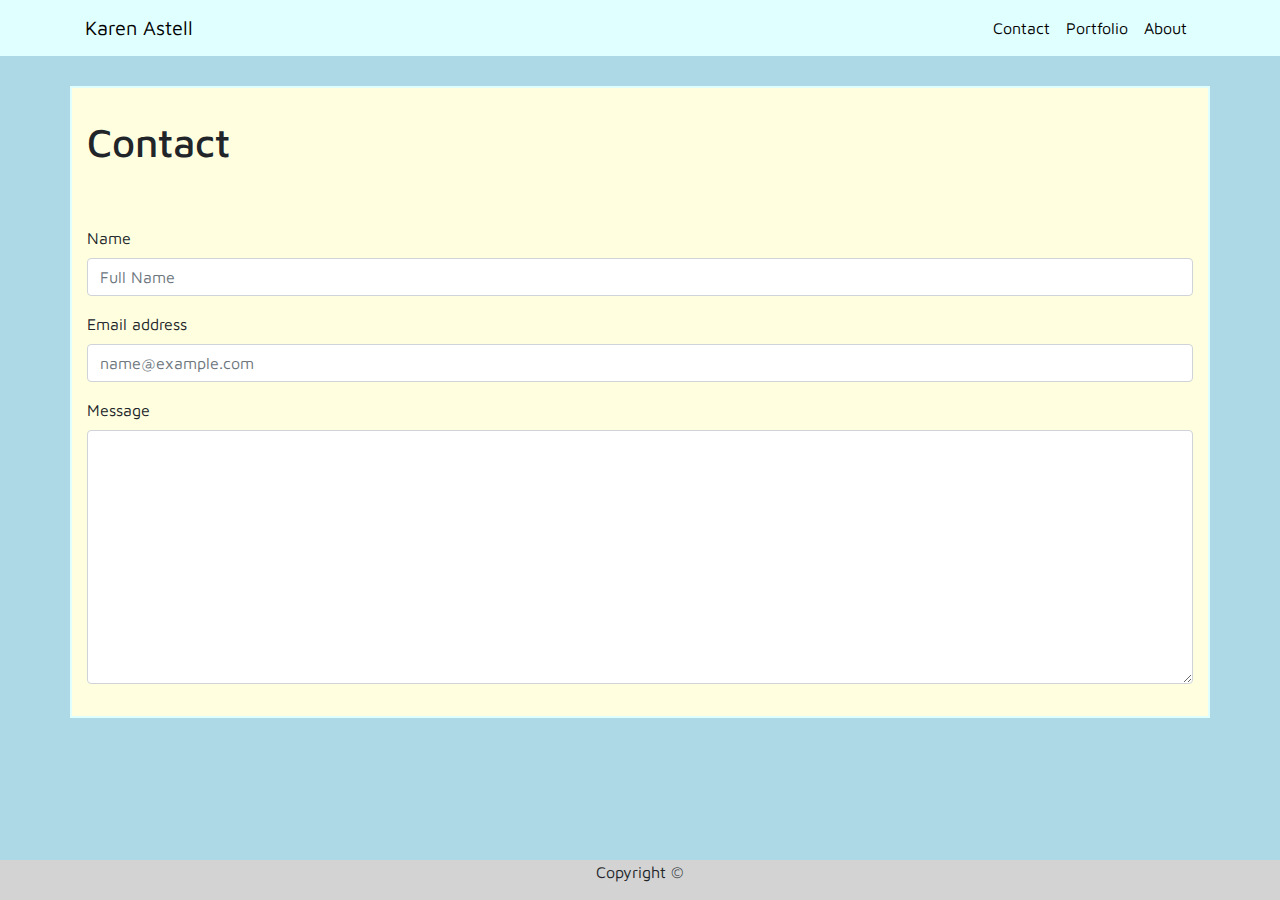
==== contact.html @ 9625e0a0 "fixed navbar and wrapping around picture on about page" ====
<!DOCTYPE html>
<html lang="en">

<head>
    <meta charset="UTF-8">
    <meta name="viewport" content="width=device-width, initial-scale=1.0">
    <title>Contact</title>
    <link rel="stylesheet" href="Assets/css/normalize.css">
    <link href="https://fonts.googleapis.com/css2?family=Catamaran:wght@100;400&family=Maven+Pro&display=swap"
        rel="stylesheet">
    <link rel="stylesheet" href="https://stackpath.bootstrapcdn.com/bootstrap/4.4.1/css/bootstrap.min.css"
        integrity="sha384-Vkoo8x4CGsO3+Hhxv8T/Q5PaXtkKtu6ug5TOeNV6gBiFeWPGFN9MuhOf23Q9Ifjh" crossorigin="anonymous">
    <link rel="stylesheet" href="Assets/css/style.css">
    <link rel="icon" href="Assets/Images/KarenAstell.jpg">
</head>

<body>

    <nav class="navbar navbar-expand-lg">
        <section class="container">
            <a class="navbar-brand" href="index.html">Karen Astell</a>
            <button class="navbar-toggler" type="button" data-toggle="collapse" data-target="#navbarNavAltMarkup"
                aria-controls="navbarNavAltMarkup" aria-expanded="false" aria-label="Toggle navigation">
                <span class="navbar-toggler-icon"></span>
            </button>
            <div class="navbar-expand" id="navbarNavAltMarkup">
                <div class="navbar-nav">
                    <a class="nav-item nav-link active" href="contact.html">Contact <span
                            class="sr-only">(current)</span></a>
                    <a class="nav-item nav-link" href="portfolio.html">Portfolio</a>
                    <a class="nav-item nav-link" href="index.html">About</a>

                </div>
            </div>
        </section>
    </nav>

    <main class="container margin">
        <h1 class="larger-margin">Contact</h1>
        <form class="row">
            <div class="form-group col-md-12">
                <div class="form-group">
                    <label for="...">Name</label>
                    <input type="text" class="form-control" placeholder="Full Name">
                </div>
                <div class="form-group">
                    <label for="exampleFormControlInput1">Email address</label>
                    <input type="email" class="form-control" id="exampleFormControlInput1"
                        placeholder="name@example.com">
                </div>
                <div class="form-group">
                    <label for="exampleFormControlTextarea1">Message</label>
                    <textarea class="form-control" id="exampleFormControlTextarea1" rows="10"></textarea>
                </div>
            </div>
        </form>





    </main>

    <footer class="page-footer">
        <section class="row text-center">
            <section class="col-md-4">

            </section>
            <section class="col-md-4">
                <p>Copyright &copy</p>
            </section>
            <section class="col-md-4">

            </section>
        </section>
    </footer>

</html>
---- Assets/css/style.css ----
* {
    box-sizing: border-box;
}

.navbar {
    background-color: lightcyan;
}

.navbar-brand {
    color: black;
}

.nav-item {
    color: black;
}

body {
    background-color: lightblue;
    font-family: 'Maven Pro', sans-serif;
    
    }
main {
    border: 2px solid lightcyan;
    background-color: lightyellow;
}


.about-img {
width: 150px;
height: 150px;
}

.margin {
    margin-top: 30px;
    margin-bottom: 30px;
}

.larger-margin {
    margin-top: 30px;
    margin-bottom: 60px;
}

footer {
    background-color: lightgrey;
    position: fixed;
    left: 0;
    bottom: 0;
    width: 100%;
    text-align: center;
}

.portfolio-pics {
    height: 200px;
    width: 200px;
} 

.border-under {
    border-bottom: 3px solid grey;
}

.centerimg {
    text-align: center;
    align-items: center;
}
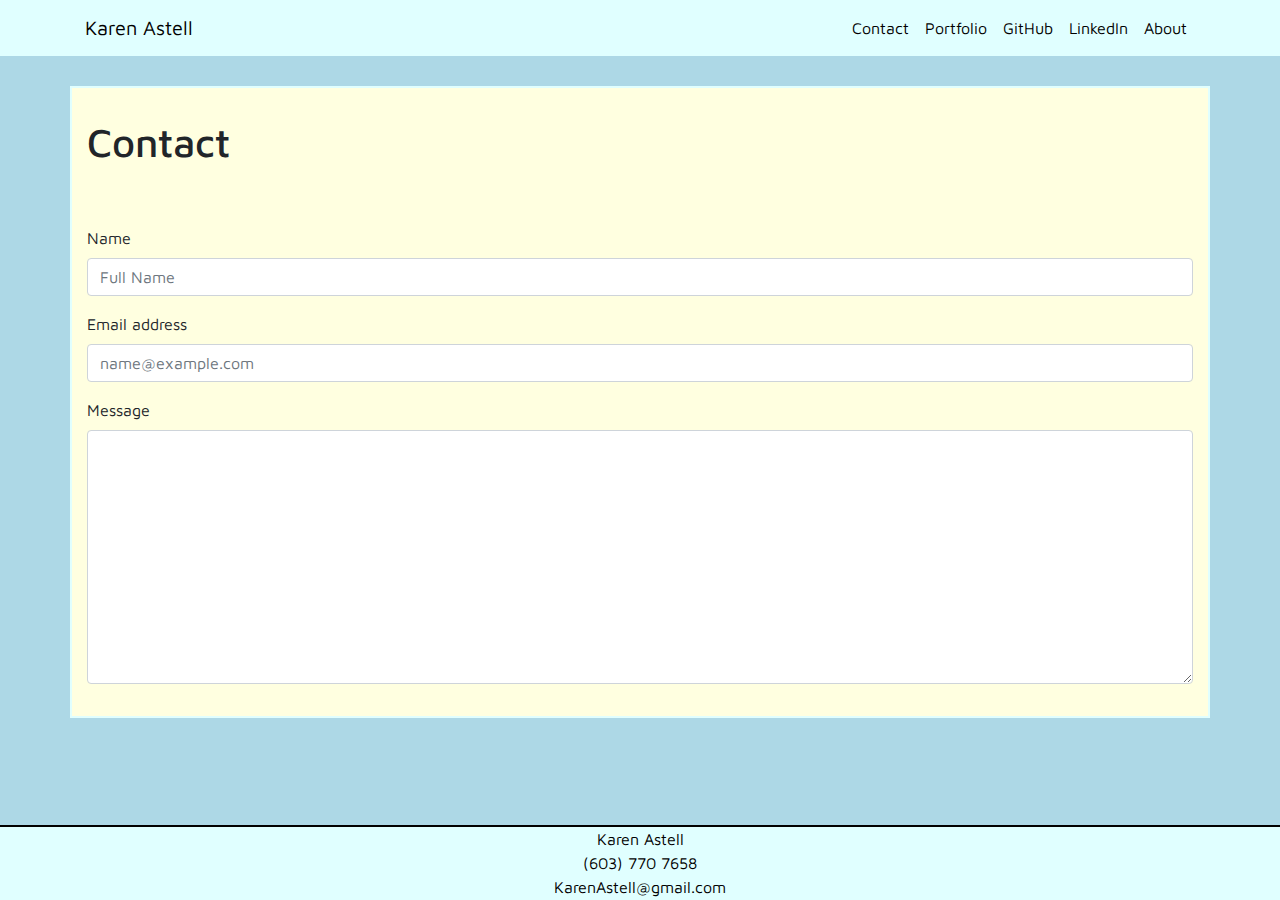
==== commit 6acf3459: "added links to github and linked in on nav, added link to resume on index" ====
--- a/contact.html
+++ b/contact.html
@@ -1,78 +1,90 @@
 <!DOCTYPE html>
 <html lang="en">
+  <head>
+    <meta charset="UTF-8" />
+    <meta name="viewport" content="width=device-width, initial-scale=1.0" />
+    <title>Contact</title>
+    <link rel="stylesheet" href="Assets/css/normalize.css" />
+    <link
+      href="https://fonts.googleapis.com/css2?family=Catamaran:wght@100;400&family=Maven+Pro&display=swap"
+      rel="stylesheet"
+    />
+    <link
+      rel="stylesheet"
+      href="https://stackpath.bootstrapcdn.com/bootstrap/4.4.1/css/bootstrap.min.css"
+      integrity="sha384-Vkoo8x4CGsO3+Hhxv8T/Q5PaXtkKtu6ug5TOeNV6gBiFeWPGFN9MuhOf23Q9Ifjh"
+      crossorigin="anonymous"
+    />
+    <link rel="stylesheet" href="Assets/css/style.css" />
+    <link rel="icon" href="Assets/Images/KarenAstell.jpg" />
+  </head>
 
-<head>
-    <meta charset="UTF-8">
-    <meta name="viewport" content="width=device-width, initial-scale=1.0">
-    <title>Contact</title>
-    <link rel="stylesheet" href="Assets/css/normalize.css">
-    <link href="https://fonts.googleapis.com/css2?family=Catamaran:wght@100;400&family=Maven+Pro&display=swap"
-        rel="stylesheet">
-    <link rel="stylesheet" href="https://stackpath.bootstrapcdn.com/bootstrap/4.4.1/css/bootstrap.min.css"
-        integrity="sha384-Vkoo8x4CGsO3+Hhxv8T/Q5PaXtkKtu6ug5TOeNV6gBiFeWPGFN9MuhOf23Q9Ifjh" crossorigin="anonymous">
-    <link rel="stylesheet" href="Assets/css/style.css">
-    <link rel="icon" href="Assets/Images/KarenAstell.jpg">
-</head>
-
-<body>
-
+  <body>
     <nav class="navbar navbar-expand-lg">
         <section class="container">
-            <a class="navbar-brand" href="index.html">Karen Astell</a>
-            <button class="navbar-toggler" type="button" data-toggle="collapse" data-target="#navbarNavAltMarkup"
-                aria-controls="navbarNavAltMarkup" aria-expanded="false" aria-label="Toggle navigation">
-                <span class="navbar-toggler-icon"></span>
-            </button>
-            <div class="navbar-expand" id="navbarNavAltMarkup">
-                <div class="navbar-nav">
-                    <a class="nav-item nav-link active" href="contact.html">Contact <span
-                            class="sr-only">(current)</span></a>
-                    <a class="nav-item nav-link" href="portfolio.html">Portfolio</a>
-                    <a class="nav-item nav-link" href="index.html">About</a>
-
-                </div>
+          <a class="navbar-brand" href="index.html">Karen Astell</a>
+          <button
+            class="navbar-toggler"
+            type="button"
+            data-toggle="collapse"
+            data-target="#navbarNavAltMarkup"
+            aria-controls="navbarNavAltMarkup"
+            aria-expanded="false"
+            aria-label="Toggle navigation"
+          >
+            <span class="navbar-toggler-icon"></span>
+          </button>
+          <div class="navbar-expand" id="navbarNavAltMarkup">
+            <div class="navbar-nav">
+              <a class="nav-item nav-link active" href="contact.html">Contact </a>
+              <a class="nav-item nav-link" href="portfolio.html">Portfolio</a>
+              <a class="nav-item nav-link" href="https://github.com/karenastell"
+               target="_blank" >GitHub</a
+              >
+              <a
+                class="nav-item nav-link"
+                href="https://www.linkedin.com/in/karen-astell" target="_blank"
+                >LinkedIn</a
+              >
+              <a class="nav-item nav-link" href="index.html">About</a>
             </div>
+          </div>
         </section>
-    </nav>
+      </nav>
 
     <main class="container margin">
-        <h1 class="larger-margin">Contact</h1>
-        <form class="row">
-            <div class="form-group col-md-12">
-                <div class="form-group">
-                    <label for="...">Name</label>
-                    <input type="text" class="form-control" placeholder="Full Name">
-                </div>
-                <div class="form-group">
-                    <label for="exampleFormControlInput1">Email address</label>
-                    <input type="email" class="form-control" id="exampleFormControlInput1"
-                        placeholder="name@example.com">
-                </div>
-                <div class="form-group">
-                    <label for="exampleFormControlTextarea1">Message</label>
-                    <textarea class="form-control" id="exampleFormControlTextarea1" rows="10"></textarea>
-                </div>
-            </div>
-        </form>
-
-
-
-
-
+      <h1 class="larger-margin">Contact</h1>
+      <form class="row">
+        <div class="form-group col-md-12">
+          <div class="form-group">
+            <label for="...">Name</label>
+            <input type="text" class="form-control" placeholder="Full Name" />
+          </div>
+          <div class="form-group">
+            <label for="exampleFormControlInput1">Email address</label>
+            <input
+              type="email"
+              class="form-control"
+              id="exampleFormControlInput1"
+              placeholder="name@example.com"
+            />
+          </div>
+          <div class="form-group">
+            <label for="exampleFormControlTextarea1">Message</label>
+            <textarea
+              class="form-control"
+              id="exampleFormControlTextarea1"
+              rows="10"
+            ></textarea>
+          </div>
+        </div>
+      </form>
     </main>
 
-    <footer class="page-footer">
-        <section class="row text-center">
-            <section class="col-md-4">
-
-            </section>
-            <section class="col-md-4">
-                <p>Copyright &copy</p>
-            </section>
-            <section class="col-md-4">
-
-            </section>
-        </section>
-    </footer>
-
-</html>+    <footer class="foot">
+        <p class="footer-info">Karen Astell</p>
+        <p class="footer-info">(603) 770 7658</p>
+        <p class="footer-info">KarenAstell@gmail.com</p>
+      </footer>
+  </body>
+</html>
--- a/Assets/css/style.css
+++ b/Assets/css/style.css
@@ -20,9 +20,11 @@
     font-family: 'Maven Pro', sans-serif;
     
     }
+
 main {
     border: 2px solid lightcyan;
     background-color: lightyellow;
+    margin: 30px;
 }
 
 
@@ -33,7 +35,7 @@
 
 .margin {
     margin-top: 30px;
-    margin-bottom: 30px;
+    margin-bottom: 50px;
 }
 
 .larger-margin {
@@ -41,26 +43,71 @@
     margin-bottom: 60px;
 }
 
-footer {
-    background-color: lightgrey;
+.index-header-margin {
+    margin-top: 30px;
+}
+
+.pdf-img {
+    height: 40px;
+    margin: 0px 10px;
+}
+
+.resume-element {
+    text-align: right;
+    margin: 0;
+}
+
+.footer-info {
+    margin: 0px;
+}
+
+.foot {
     position: fixed;
     left: 0;
     bottom: 0;
     width: 100%;
+    background-color: lightcyan;
+    height: 75px;
+    color: black;
+    font-size: 16px;
     text-align: center;
-}
+    border-top: 2px solid black;
+   margin-top: 30px;
+   
+  }
 
 .portfolio-pics {
     height: 200px;
     width: 200px;
+    border: 1px solid black;
+    
 } 
+
+.margin-w-padding {
+    margin: 0px 30px 20px 30px;
+    padding: 0px 60px;
+}
+
+.relative {
+    position: relative;
+}
 
 .border-under {
     border-bottom: 3px solid grey;
 }
 
-.centerimg {
+h4 {
     text-align: center;
-    align-items: center;
 }
 
+
+.label {
+    position: absolute;
+    top: 65%;
+    width: 200px;
+    padding: 5px;
+    background-color: lightcyan;
+    color: black;
+}
+
+
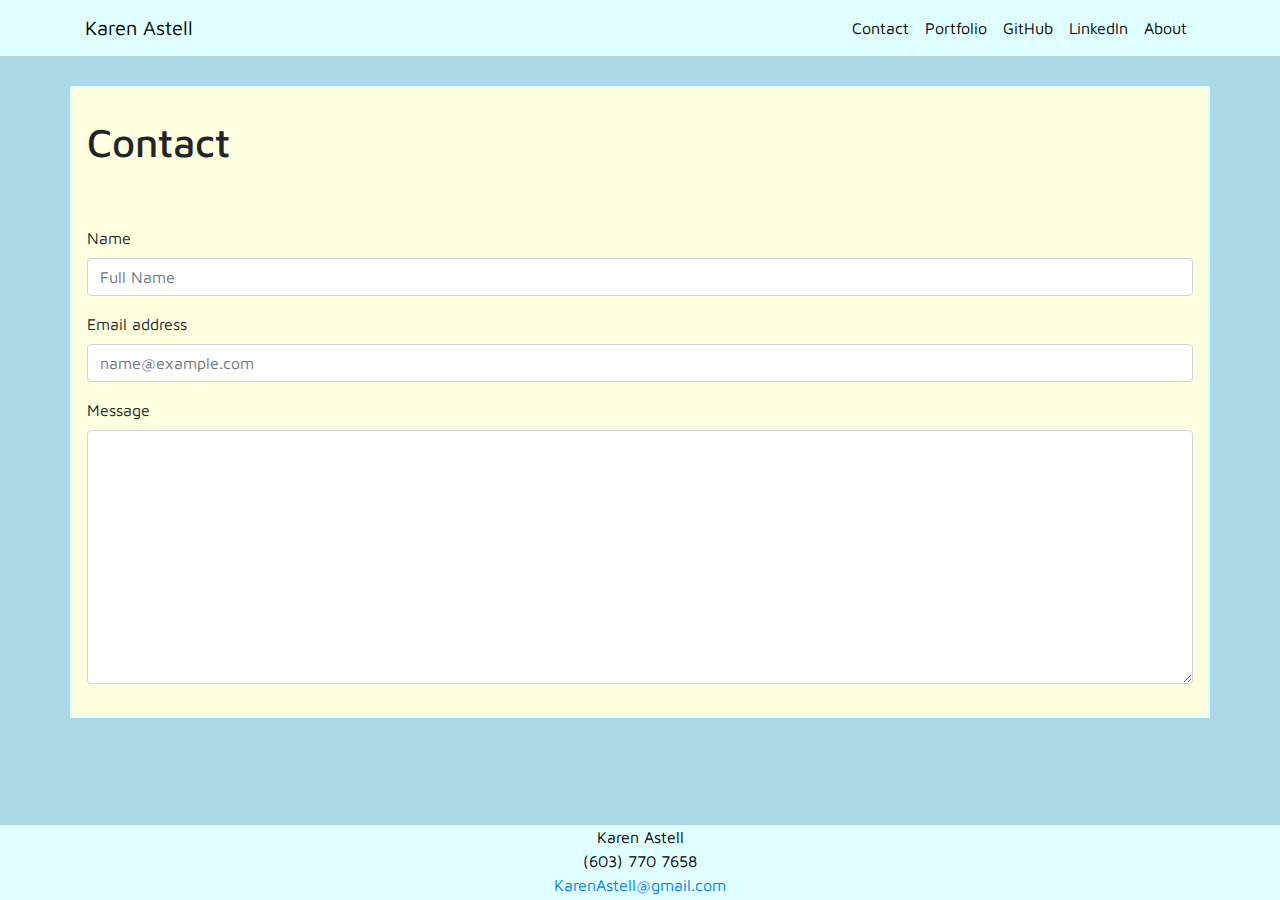
==== commit 6cbd8c04: "added email link to email in footer" ====
--- a/contact.html
+++ b/contact.html
@@ -84,7 +84,7 @@
     <footer class="foot">
         <p class="footer-info">Karen Astell</p>
         <p class="footer-info">(603) 770 7658</p>
-        <p class="footer-info">KarenAstell@gmail.com</p>
+        <p class="footer-info"> <a href="mailto:karenastell@gmail.com">KarenAstell@gmail.com</a> </p>
       </footer>
   </body>
 </html>
--- a/Assets/css/style.css
+++ b/Assets/css/style.css
@@ -71,8 +71,7 @@
     color: black;
     font-size: 16px;
     text-align: center;
-    border-top: 2px solid black;
-   margin-top: 30px;
+    margin-top: 30px;
    
   }
 
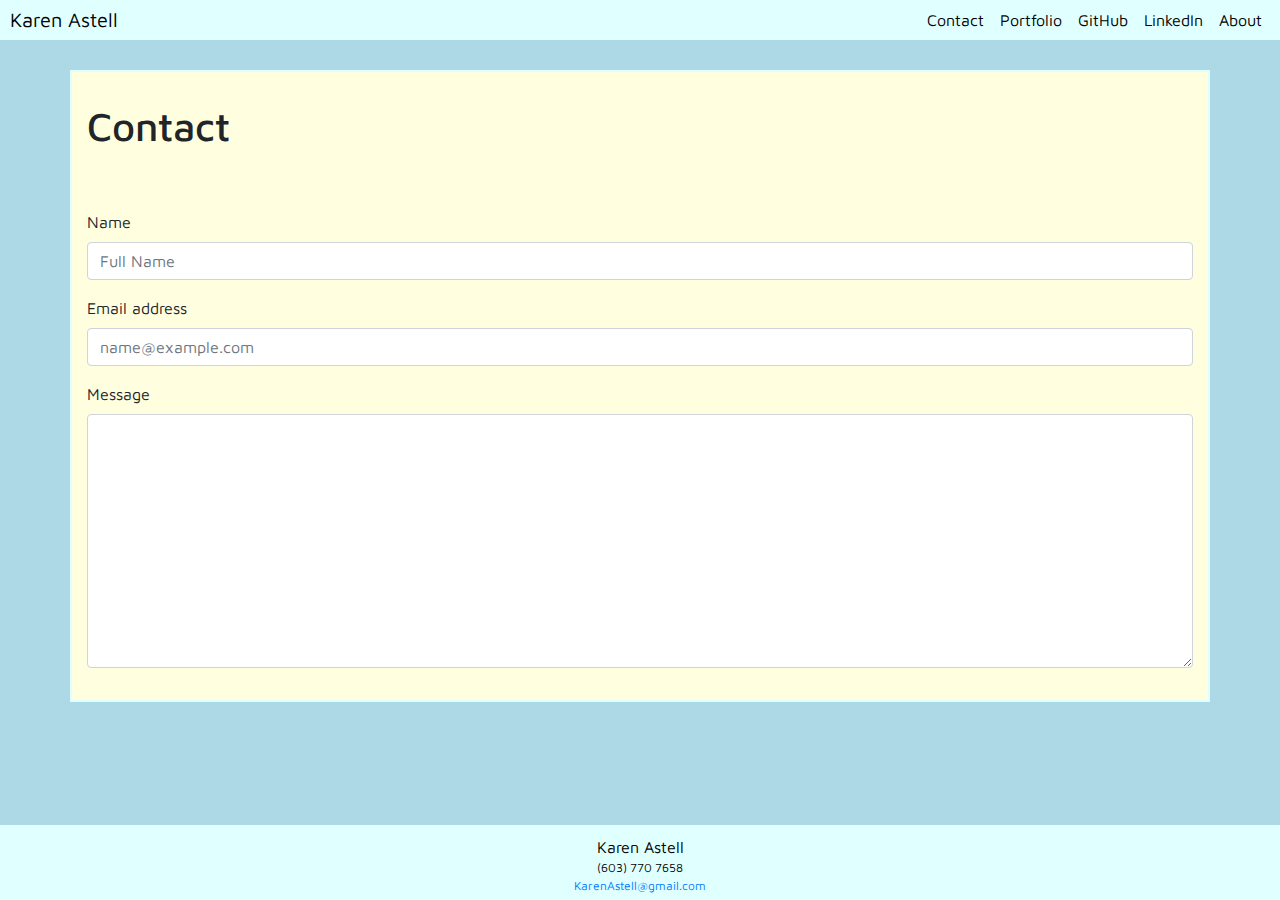
==== commit 1625ddc9: "fixed nav bar alignment" ====
--- a/contact.html
+++ b/contact.html
@@ -20,37 +20,30 @@
   </head>
 
   <body>
-    <nav class="navbar navbar-expand-lg">
-        <section class="container">
-          <a class="navbar-brand" href="index.html">Karen Astell</a>
-          <button
-            class="navbar-toggler"
-            type="button"
-            data-toggle="collapse"
-            data-target="#navbarNavAltMarkup"
-            aria-controls="navbarNavAltMarkup"
-            aria-expanded="false"
-            aria-label="Toggle navigation"
-          >
-            <span class="navbar-toggler-icon"></span>
-          </button>
-          <div class="navbar-expand" id="navbarNavAltMarkup">
-            <div class="navbar-nav">
-              <a class="nav-item nav-link active" href="contact.html">Contact </a>
-              <a class="nav-item nav-link" href="portfolio.html">Portfolio</a>
-              <a class="nav-item nav-link" href="https://github.com/karenastell"
-               target="_blank" >GitHub</a
-              >
-              <a
-                class="nav-item nav-link"
-                href="https://www.linkedin.com/in/karen-astell" target="_blank"
-                >LinkedIn</a
-              >
-              <a class="nav-item nav-link" href="index.html">About</a>
-            </div>
+    <nav class="navbar nav-align">
+ 
+        <a class="navbar-brand" href="index.html">Karen Astell</a>
+     
+        <div class="navbar navbar-expand navbar-text" id="navbarNavAltMarkup">
+          <div class="navbar-nav">
+            <a class="nav-item nav-link active" href="contact.html">Contact </a>
+            <a class="nav-item nav-link" href="portfolio.html">Portfolio</a>
+            <a
+              class="nav-item nav-link"
+              href="https://github.com/karenastell"
+              target="_blank"
+              >GitHub</a
+            >
+            <a
+              class="nav-item nav-link"
+              href="https://www.linkedin.com/in/karen-astell"
+              target="_blank"
+              >LinkedIn</a
+            >
+            <a class="nav-item nav-link" href="index.html">About</a>
           </div>
-        </section>
-      </nav>
+    
+    </nav>
 
     <main class="container margin">
       <h1 class="larger-margin">Contact</h1>
@@ -82,7 +75,7 @@
     </main>
 
     <footer class="foot">
-        <p class="footer-info">Karen Astell</p>
+        <p class="footer-name-info">Karen Astell</p>
         <p class="footer-info">(603) 770 7658</p>
         <p class="footer-info"> <a href="mailto:karenastell@gmail.com">KarenAstell@gmail.com</a> </p>
       </footer>
--- a/Assets/css/style.css
+++ b/Assets/css/style.css
@@ -1,112 +1,120 @@
-
 * {
-    box-sizing: border-box;
+  box-sizing: border-box;
 }
 
 .navbar {
-    background-color: lightcyan;
+  background-color: lightcyan;
+  padding: 0px;
 }
 
 .navbar-brand {
-    color: black;
+  color: black;
 }
 
 .nav-item {
-    color: black;
+  color: black;
+
+}
+
+.nav-align {
+  margin: 0;
+  width: 100%;
+  padding: 0 10px
 }
 
 body {
-    background-color: lightblue;
-    font-family: 'Maven Pro', sans-serif;
-    
-    }
+  background-color: lightblue;
+  font-family: "Maven Pro", sans-serif;
+}
 
 main {
-    border: 2px solid lightcyan;
-    background-color: lightyellow;
-    margin: 30px;
+  border: 2px solid lightcyan;
+  background-color: lightyellow;
+  margin: 30px;
 }
 
-
 .about-img {
-width: 150px;
-height: 150px;
+  width: 150px;
+  height: 150px;
 }
 
 .margin {
-    margin-top: 30px;
-    margin-bottom: 50px;
+  margin-top: 30px;
+  margin-bottom: 50px;
 }
 
 .larger-margin {
-    margin-top: 30px;
-    margin-bottom: 60px;
+  margin-top: 30px;
+  margin-bottom: 60px;
 }
 
 .index-header-margin {
-    margin-top: 30px;
+  margin-top: 30px;
 }
 
 .pdf-img {
-    height: 40px;
-    margin: 0px 10px;
+  height: 40px;
+  margin: 0px 40px;
 }
 
 .resume-element {
-    text-align: right;
-    margin: 0;
+  text-align: right;
+  margin: 0;
+  font-size: 12px;
+}
+
+.footer-name-info {
+  margin: 0px;
+  font-size 16px;
 }
 
 .footer-info {
-    margin: 0px;
+  margin: 0px;
+  font-size: 12px;
 }
 
 .foot {
-    position: fixed;
-    left: 0;
-    bottom: 0;
-    width: 100%;
-    background-color: lightcyan;
-    height: 75px;
-    color: black;
-    font-size: 16px;
-    text-align: center;
-    margin-top: 30px;
-   
-  }
+  position: fixed;
+  left: 0;
+  bottom: 0;
+  width: 100%;
+  background-color: lightcyan;
+  height: 75px;
+  color: black;
+  font-size: 16px;
+  text-align: center;
+  margin-top: 30px;
+  padding-top: 10px;
+}
 
 .portfolio-pics {
-    height: 200px;
-    width: 200px;
-    border: 1px solid black;
-    
-} 
+  height: 200px;
+  width: 200px;
+  border: 1px solid black;
+}
 
 .margin-w-padding {
-    margin: 0px 30px 20px 30px;
-    padding: 0px 60px;
+  margin: 0px 30px 20px 30px;
+  padding: 0px 60px;
 }
 
 .relative {
-    position: relative;
+  position: relative;
 }
 
 .border-under {
-    border-bottom: 3px solid grey;
+  border-bottom: 3px solid grey;
 }
 
 h4 {
-    text-align: center;
+  text-align: center;
 }
 
-
 .label {
-    position: absolute;
-    top: 65%;
-    width: 200px;
-    padding: 5px;
-    background-color: lightcyan;
-    color: black;
+  position: absolute;
+  top: 65%;
+  width: 200px;
+  padding: 5px;
+  background-color: lightcyan;
+  color: black;
 }
-
-
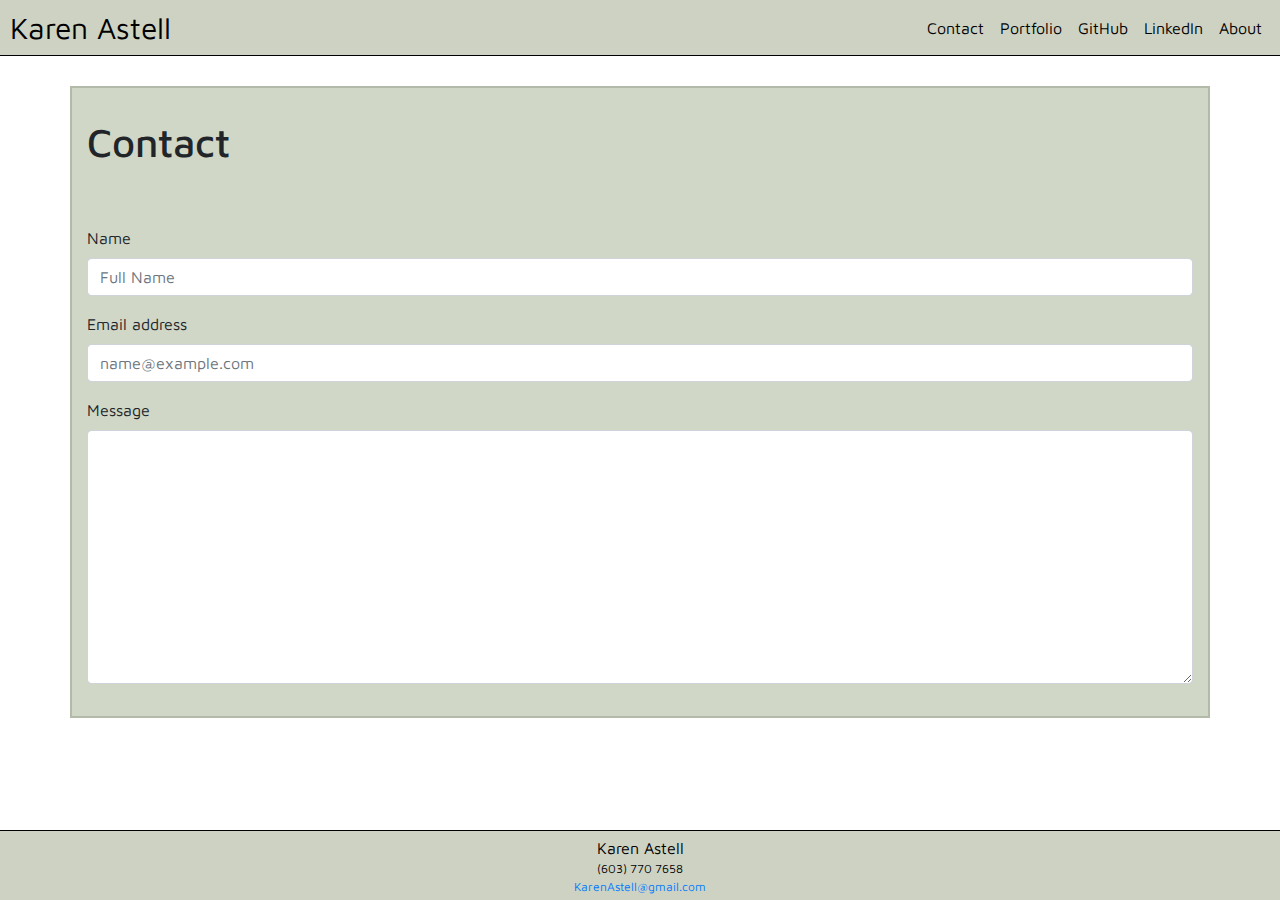
==== commit b96c7daf: "fixed responsiveness on portfolio page" ====
--- a/contact.html
+++ b/contact.html
@@ -22,7 +22,7 @@
   <body>
     <nav class="navbar nav-align">
  
-        <a class="navbar-brand" href="index.html">Karen Astell</a>
+        <a class="navbar-brand karen-astell" href="index.html">Karen Astell</a>
      
         <div class="navbar navbar-expand navbar-text" id="navbarNavAltMarkup">
           <div class="navbar-nav">
--- a/Assets/css/style.css
+++ b/Assets/css/style.css
@@ -2,8 +2,11 @@
   box-sizing: border-box;
 }
 
+.karen-astell {
+    font-size: 30px;
+}
 .navbar {
-  background-color: lightcyan;
+  background-color: #CED2C3;
   padding: 0px;
 }
 
@@ -19,17 +22,23 @@
 .nav-align {
   margin: 0;
   width: 100%;
-  padding: 0 10px
+  padding: 0 10px;
+  border-bottom: 1px solid black;
 }
 
+.center {
+    display: block;
+    margin: auto;
+    padding: 15px;
+}
 body {
-  background-color: lightblue;
+  background-image: url(../Images/background.jpg);
   font-family: "Maven Pro", sans-serif;
 }
 
 main {
-  border: 2px solid lightcyan;
-  background-color: lightyellow;
+  border: 2px solid #B3BAAA;
+  background-color: #D0D7C7;
   margin: 30px;
 }
 
@@ -65,7 +74,7 @@
 
 .footer-name-info {
   margin: 0px;
-  font-size 16px;
+  font-size: 16px;
 }
 
 .footer-info {
@@ -78,43 +87,52 @@
   left: 0;
   bottom: 0;
   width: 100%;
-  background-color: lightcyan;
-  height: 75px;
+  background-color: #CED2C3;
+  height: 70px;
   color: black;
   font-size: 16px;
   text-align: center;
-  margin-top: 30px;
-  padding-top: 10px;
+  padding-top: 5px;
+  border-top: 1px solid black;
 }
 
 .portfolio-pics {
-  height: 200px;
-  width: 200px;
-  border: 1px solid black;
+  /* height: 200px; */
+  width: 400px;
+  border: 1px solid #B3BAAA;
+
 }
 
-.margin-w-padding {
+/* .margin-w-padding {
   margin: 0px 30px 20px 30px;
   padding: 0px 60px;
-}
+} */
 
 .relative {
   position: relative;
 }
 
-.border-under {
-  border-bottom: 3px solid grey;
-}
+/* .border-under {
+  border-bottom: 3px solid #CED2C3;
+} */
 
 h4 {
   text-align: center;
 }
 
+.no-padding {
+    padding-left: 0;
+    padding-right: 0;
+  }
+
 .label {
   position: absolute;
   top: 65%;
-  width: 200px;
+  width: 400px;
+  /* width: 383px; */
   padding: 5px;
-  background-color: lightcyan;
+  background-color: #B3BAAA;
+  border: 1px solid #B3BAAA;
+  font-size: 14px;
   color: black;
 }
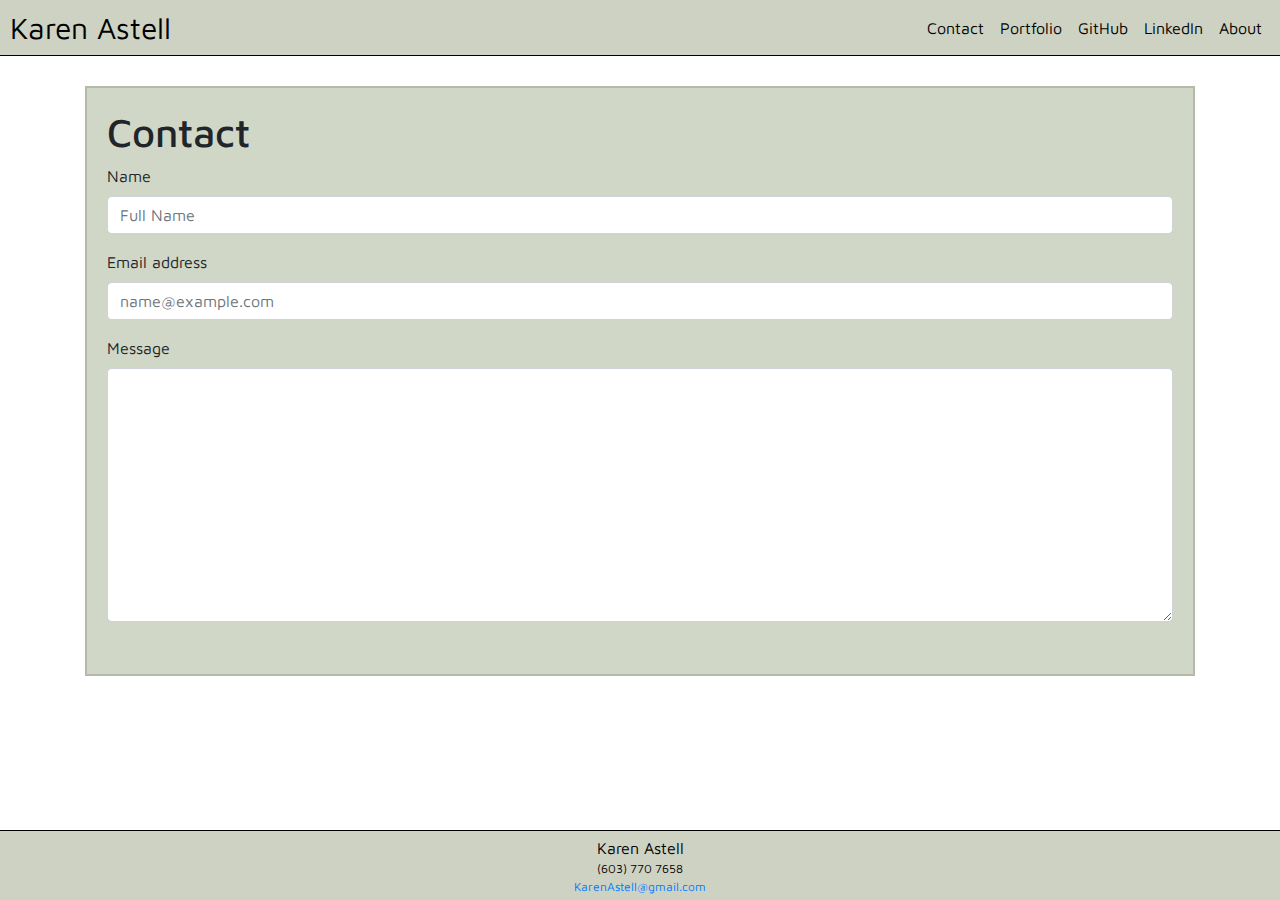
==== commit c43440db: "fixed margins all pages" ====
--- a/contact.html
+++ b/contact.html
@@ -21,63 +21,67 @@
 
   <body>
     <nav class="navbar nav-align">
- 
-        <a class="navbar-brand karen-astell" href="index.html">Karen Astell</a>
-     
-        <div class="navbar navbar-expand navbar-text" id="navbarNavAltMarkup">
-          <div class="navbar-nav">
-            <a class="nav-item nav-link active" href="contact.html">Contact </a>
-            <a class="nav-item nav-link" href="portfolio.html">Portfolio</a>
-            <a
-              class="nav-item nav-link"
-              href="https://github.com/karenastell"
-              target="_blank"
-              >GitHub</a
-            >
-            <a
-              class="nav-item nav-link"
-              href="https://www.linkedin.com/in/karen-astell"
-              target="_blank"
-              >LinkedIn</a
-            >
-            <a class="nav-item nav-link" href="index.html">About</a>
-          </div>
-    
+      <a class="navbar-brand karen-astell" href="index.html">Karen Astell</a>
+
+      <div class="navbar navbar-expand navbar-text" id="navbarNavAltMarkup">
+        <div class="navbar-nav">
+          <a class="nav-item nav-link active" href="contact.html">Contact </a>
+          <a class="nav-item nav-link" href="portfolio.html">Portfolio</a>
+          <a
+            class="nav-item nav-link"
+            href="https://github.com/karenastell"
+            target="_blank"
+            >GitHub</a
+          >
+          <a
+            class="nav-item nav-link"
+            href="https://www.linkedin.com/in/karen-astell"
+            target="_blank"
+            >LinkedIn</a
+          >
+          <a class="nav-item nav-link" href="index.html">About</a>
+        </div>
+      </div>
     </nav>
 
-    <main class="container margin">
-      <h1 class="larger-margin">Contact</h1>
-      <form class="row">
-        <div class="form-group col-md-12">
-          <div class="form-group">
-            <label for="...">Name</label>
-            <input type="text" class="form-control" placeholder="Full Name" />
-          </div>
-          <div class="form-group">
-            <label for="exampleFormControlInput1">Email address</label>
-            <input
-              type="email"
-              class="form-control"
-              id="exampleFormControlInput1"
-              placeholder="name@example.com"
-            />
-          </div>
-          <div class="form-group">
-            <label for="exampleFormControlTextarea1">Message</label>
-            <textarea
-              class="form-control"
-              id="exampleFormControlTextarea1"
-              rows="10"
-            ></textarea>
-          </div>
+    <main class="container">
+        <div class="main">
+            <h1 class="larger-margin">Contact</h1>
+            <form class="row">
+              <div class="form-group col-md-12">
+                <div class="form-group">
+                  <label for="...">Name</label>
+                  <input type="text" class="form-control" placeholder="Full Name" />
+                </div>
+                <div class="form-group">
+                  <label for="exampleFormControlInput1">Email address</label>
+                  <input
+                    type="email"
+                    class="form-control"
+                    id="exampleFormControlInput1"
+                    placeholder="name@example.com"
+                  />
+                </div>
+                <div class="form-group">
+                  <label for="exampleFormControlTextarea1">Message</label>
+                  <textarea
+                    class="form-control"
+                    id="exampleFormControlTextarea1"
+                    rows="10"
+                  ></textarea>
+                </div>
+              </div>
+            </form>
         </div>
-      </form>
+     
     </main>
 
     <footer class="foot">
-        <p class="footer-name-info">Karen Astell</p>
-        <p class="footer-info">(603) 770 7658</p>
-        <p class="footer-info"> <a href="mailto:karenastell@gmail.com">KarenAstell@gmail.com</a> </p>
-      </footer>
+      <p class="footer-name-info">Karen Astell</p>
+      <p class="footer-info">(603) 770 7658</p>
+      <p class="footer-info">
+        <a href="mailto:karenastell@gmail.com">KarenAstell@gmail.com</a>
+      </p>
+    </footer>
   </body>
 </html>
--- a/Assets/css/style.css
+++ b/Assets/css/style.css
@@ -3,10 +3,10 @@
 }
 
 .karen-astell {
-    font-size: 30px;
+  font-size: 30px;
 }
 .navbar {
-  background-color: #CED2C3;
+  background-color: #ced2c3;
   padding: 0px;
 }
 
@@ -16,7 +16,6 @@
 
 .nav-item {
   color: black;
-
 }
 
 .nav-align {
@@ -27,19 +26,21 @@
 }
 
 .center {
-    display: block;
-    margin: auto;
-    padding: 15px;
+  display: block;
+  margin: auto;
+  padding: 15px;
 }
 body {
   background-image: url(../Images/background.jpg);
   font-family: "Maven Pro", sans-serif;
 }
 
-main {
-  border: 2px solid #B3BAAA;
-  background-color: #D0D7C7;
-  margin: 30px;
+.main {
+  border: 2px solid #b3baaa;
+  background-color: #d0d7c7;
+  margin-top: 30px;
+  margin-bottom: 100px;
+  padding: 20px;
 }
 
 .about-img {
@@ -50,15 +51,6 @@
 .margin {
   margin-top: 30px;
   margin-bottom: 50px;
-}
-
-.larger-margin {
-  margin-top: 30px;
-  margin-bottom: 60px;
-}
-
-.index-header-margin {
-  margin-top: 30px;
 }
 
 .pdf-img {
@@ -87,7 +79,7 @@
   left: 0;
   bottom: 0;
   width: 100%;
-  background-color: #CED2C3;
+  background-color: #ced2c3;
   height: 70px;
   color: black;
   font-size: 16px;
@@ -99,8 +91,7 @@
 .portfolio-pics {
   /* height: 200px; */
   width: 400px;
-  border: 1px solid #B3BAAA;
-
+  border: 1px solid #b3baaa;
 }
 
 /* .margin-w-padding {
@@ -121,9 +112,9 @@
 }
 
 .no-padding {
-    padding-left: 0;
-    padding-right: 0;
-  }
+  padding-left: 0;
+  padding-right: 0;
+}
 
 .label {
   position: absolute;
@@ -131,8 +122,10 @@
   width: 400px;
   /* width: 383px; */
   padding: 5px;
-  background-color: #B3BAAA;
-  border: 1px solid #B3BAAA;
-  font-size: 14px;
+  background-color: #b3baaa;
+  border: 1px solid #b3baaa;
+  font-size: 20px;
   color: black;
 }
+
+
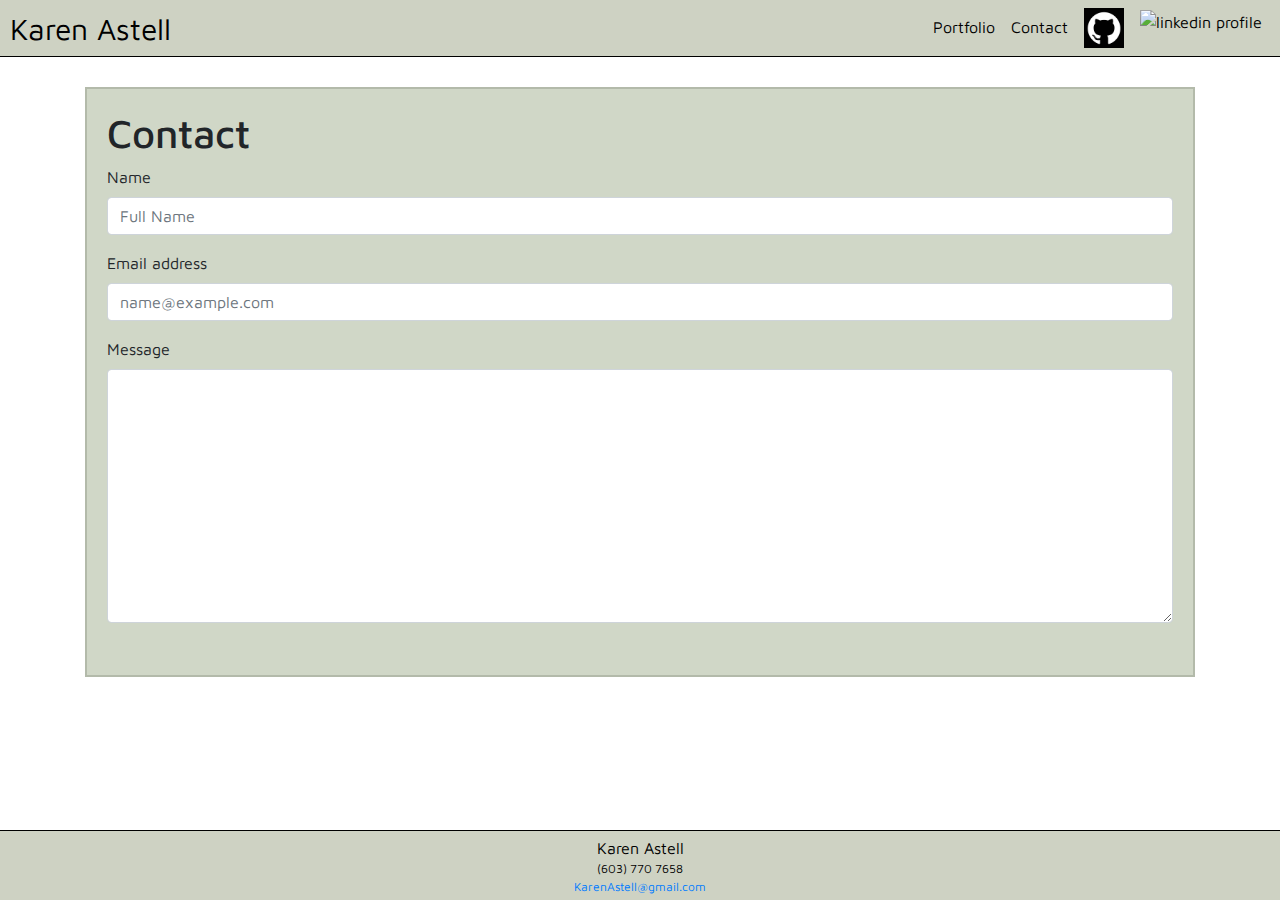
==== commit b8232dfd: "changed nav - images for linkedin and github" ====
--- a/contact.html
+++ b/contact.html
@@ -21,28 +21,27 @@
 
   <body>
     <nav class="navbar nav-align">
-      <a class="navbar-brand karen-astell" href="index.html">Karen Astell</a>
-
-      <div class="navbar navbar-expand navbar-text" id="navbarNavAltMarkup">
-        <div class="navbar-nav">
-          <a class="nav-item nav-link active" href="contact.html">Contact </a>
-          <a class="nav-item nav-link" href="portfolio.html">Portfolio</a>
-          <a
-            class="nav-item nav-link"
-            href="https://github.com/karenastell"
-            target="_blank"
-            >GitHub</a
-          >
-          <a
-            class="nav-item nav-link"
-            href="https://www.linkedin.com/in/karen-astell"
-            target="_blank"
-            >LinkedIn</a
-          >
-          <a class="nav-item nav-link" href="index.html">About</a>
+        <a class="navbar-brand karen-astell" href="index.html">Karen Astell</a>
+  
+        <div class="navbar navbar-expand navbar-text" id="navbarNavAltMarkup">
+          <div class="navbar-nav">
+            <a class="nav-item nav-link portfolio-contact" href="portfolio.html">Portfolio</a>
+            <a class="nav-item nav-link active portfolio-contact" href="contact.html">Contact </a>
+            <a
+              class="nav-item nav-link"
+              href="https://github.com/karenastell"
+              target="_blank"
+              ><img class="thumbnail-img" src="Assets/Images/github.png" alt="github profile"></a
+            >
+            <a
+              class="nav-item nav-link"
+              href="https://www.linkedin.com/in/karen-astell"
+              target="_blank"
+              ><img class="thumbnail-img" src="assets/Images/linkedin.png" alt="linkedin profile"></a
+            >
+          </div>
         </div>
-      </div>
-    </nav>
+      </nav>
 
     <main class="container">
         <div class="main">
--- a/Assets/css/style.css
+++ b/Assets/css/style.css
@@ -8,6 +8,10 @@
 .navbar {
   background-color: #ced2c3;
   padding: 0px;
+}
+
+.portfolio-contact {
+    padding-top: 15px;
 }
 
 .navbar-brand {
@@ -53,9 +57,12 @@
   margin-bottom: 50px;
 }
 
-.pdf-img {
+.pdf {
+    margin: 0px 40px;
+}
+
+.thumbnail-img {
   height: 40px;
-  margin: 0px 40px;
 }
 
 .resume-element {
@@ -118,14 +125,25 @@
 
 .label {
   position: absolute;
-  top: 65%;
+  top: 60%;
   width: 400px;
-  /* width: 383px; */
   padding: 5px;
   background-color: #b3baaa;
   border: 1px solid #b3baaa;
   font-size: 20px;
   color: black;
+  text-align: center;
 }
 
+.label-text {
+    font-size: 14px;
+}
 
+.label-margin {
+    margin-bottom: 2px;
+    color: black;
+}
+
+.links {
+    padding-right: 40px;
+}
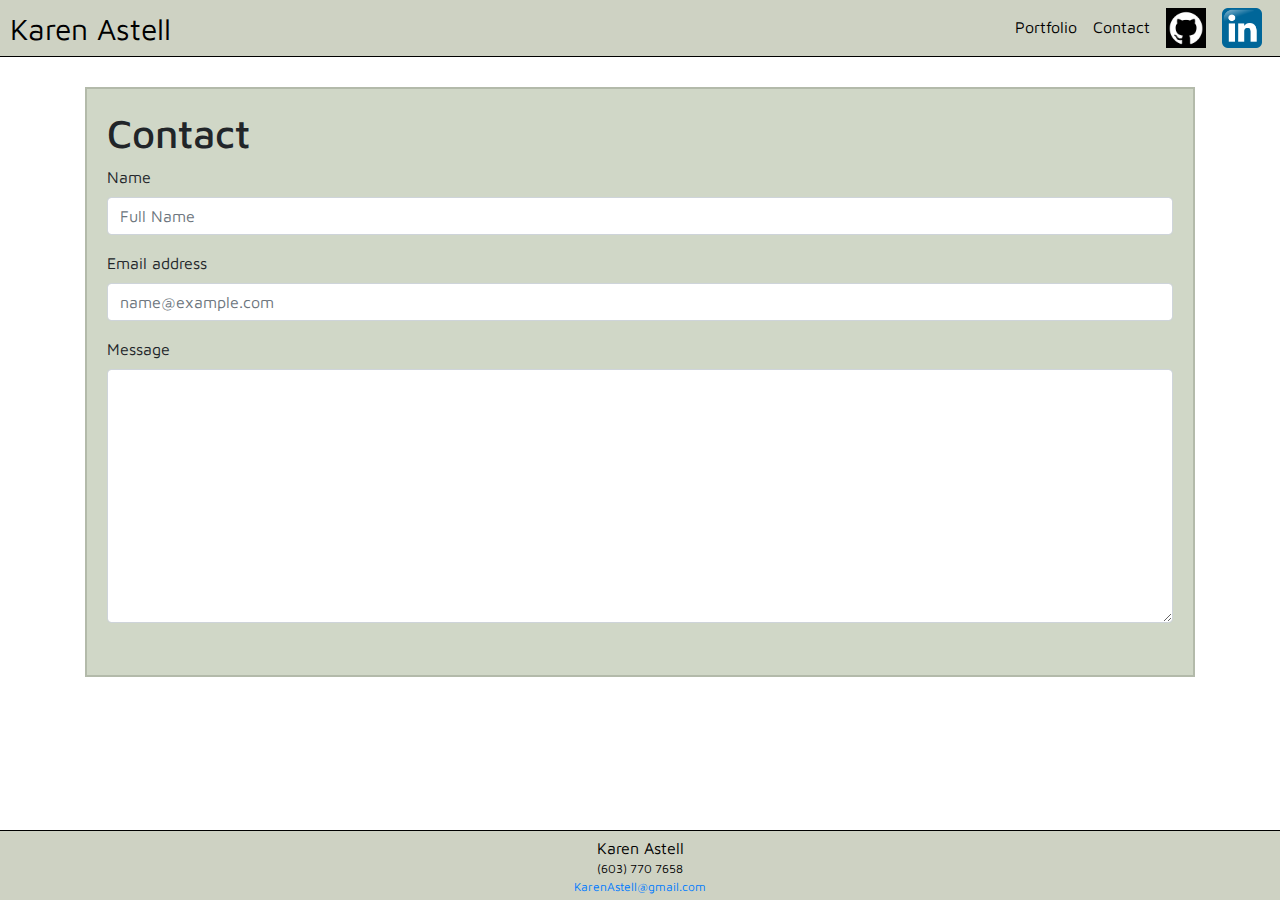
==== commit b211a5d9: "fixed nav img" ====
--- a/contact.html
+++ b/contact.html
@@ -37,7 +37,7 @@
               class="nav-item nav-link"
               href="https://www.linkedin.com/in/karen-astell"
               target="_blank"
-              ><img class="thumbnail-img" src="assets/Images/linkedin.png" alt="linkedin profile"></a
+              ><img class="thumbnail-img" src="Assets/Images/linkedin.png" alt="linkedin profile"></a
             >
           </div>
         </div>
